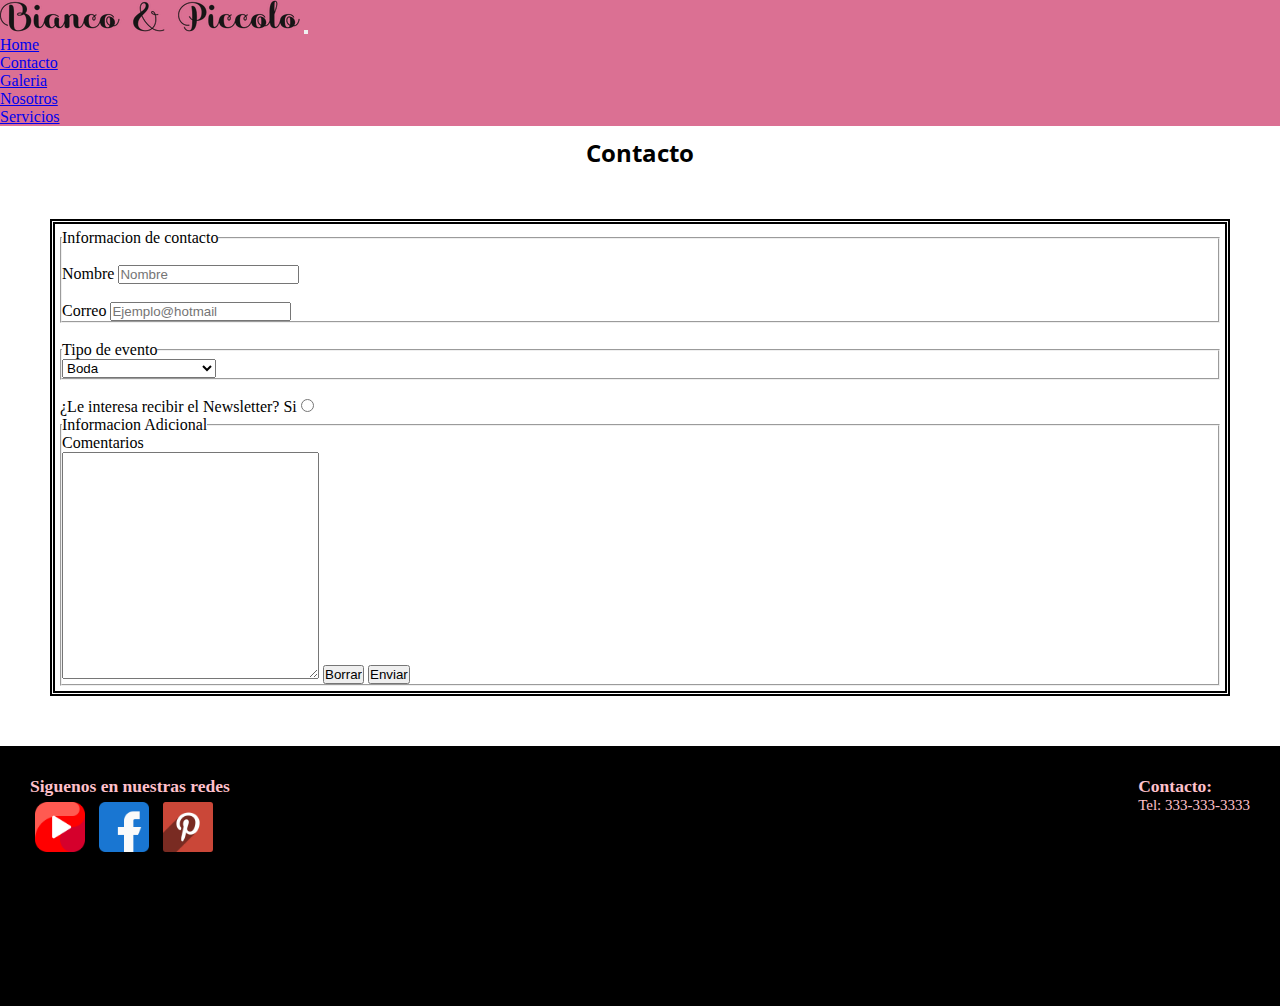
==== links/contacto.html @ 8ab29d81 "completamente responsive falta sass" ====
<!DOCTYPE html>
<html lang="es">

<head>

    <meta charset="UTF-8">
    <meta name="viewport" content="width=device-width, initial-scale=1.0">
    <!--Iniciamos con Bootstrap v5.13-->
    <link href="https://cdn.jsdelivr.net/npm/bootstrap@5.1.3/dist/css/bootstrap.min.css" rel="stylesheet"
        integrity="sha384-1BmE4kWBq78iYhFldvKuhfTAU6auU8tT94WrHftjDbrCEXSU1oBoqyl2QvZ6jIW3" crossorigin="anonymous">
    <!--Terminamos con Bootstrap v5.13-->
    <title>Contacto</title>
    <link rel="stylesheet" href="../css/style2.css">
    <link rel="icon" href="../img/favicon.png">
</head>

<body>
    <script src="https://cdn.jsdelivr.net/npm/bootstrap@5.1.3/dist/js/bootstrap.bundle.min.js"
        integrity="sha384-ka7Sk0Gln4gmtz2MlQnikT1wXgYsOg+OMhuP+IlRH9sENBO0LRn5q+8nbTov4+1p"
        crossorigin="anonymous"></script>
    <!--inicia la navbar-->
    <nav class="navbar navbar-expand-sm  navbar-dark">
        <div class="container-fluid">
            <a class="navbar-brand" href="#"><img src="../img/logo.png" alt="logo" class="img-navbar" ></a>
            <button class="navbar-toggler" type="button" data-bs-toggle="collapse" data-bs-target="#collapsibleNavbar">
                <span class="navbar-toggler-icon"></span>
            </button>
            <div class="collapse navbar-collapse  " id="collapsibleNavbar">
                <ul class="navbar-nav">
                    <li class="nav-item">
                        <a class="nav-link" href="../index.html">Home</a>
                    </li>
                    <li class="nav-item">
                        <a class="nav-link" href="contacto.html">Contacto</a>
                    </li>
                    <li class="nav-item">
                        <a class="nav-link" href="#">Galeria</a>
                    </li>
                    <li class="nav-item">
                        <a class="nav-link" href="nosotros.html">Nosotros</a>
                    </li>
                    <li class="nav-item">
                        <a class="nav-link" href="servicios.html">Servicios</a>
                    </li>


                </ul>
            </div>
        </div>
    </nav>
    <!--termina  la navbar-->
    <main>
        <!-- inicia form -->
        <h2 class="titulo">Contacto </h2>
        <div class="formato ">
            <form class="fieldset formato-fondo" action="envio.php" id="contactos">
                <fieldset>
                    <legend>Informacion de contacto</legend>
                    <br />
                    <label for="name">Nombre</label>
                    <input type="text" id="name" placeholder="Nombre" />
                    <br />
                    <br />
                    <label for="email">Correo</label>
                    <input type="email" id="email" placeholder="Ejemplo@hotmail" />
                </fieldset>
                <br />
                <fieldset>
                    <legend>Tipo de evento</legend>

                    <select name="tipo de eventos" id="">
                        <option value="Boda">Boda</option>
                        <option value="XV">XV años</option>
                        <option value="Ocasiones Especiales">
                            Ocasiones Especiales
                        </option>
                    </select>
                </fieldset>
                <br>

                ¿Le interesa recibir el Newsletter?</legend>
                <label for="si">Si</label>
                <input type="radio" id="si" name="si">
                <br />


                <fieldset>
                    <legend>Informacion Adicional</legend>
                    <label for="comentarios">Comentarios</label>
                    <br />
                    <textarea class="comentarios" name="comentarios" id="comentarios" cols="30" rows="15"></textarea>
                    <input type="reset" value="Borrar" />
                    <input type="submit" value="Enviar" />
                </fieldset>
            </form>
    </main>
    <!-- termina form -->

    <footer>
        <div class="footer-imagen footer-contacto">
            <h3>Siguenos en nuestras redes</h3>

            <a href="http://youtube.com"><img src="../img/youtube.png" alt="youtube logo"></a>
            <a href="http://facebook.com"><img src="../img/facebook.png" alt="facebook logo"></a>
            <a href="http://pinterest.com"><img src="../img/pinterest.png" alt="pinterest logo"></a>
        </div>
        <div>
            <h3>Contacto:</h3>
            <p> Tel: 333-333-3333 </p>
        </div>
    </footer>
</body>

</html>
---- css/style2.css ----
@import url('https://fonts.googleapis.com/css2?family=Open+Sans:ital,wght@1,300;1,400&family=Roboto:ital,wght@0,400;1,300&display=swap');

/*font-family: 'Open Sans', sans-serif;
font-family: 'Roboto', sans-serif;*/

* {
    padding: 0;
    margin: 0;
    box-sizing: 0;
}


.navbar {
    background-color: palevioletred;
}



@media only screen and (min-width:0) and (max-width:754px) {
    .call p {
        background-color: palevioletred;
        font-size: 20px;
        color: black;
    }
}
.servicios{
    padding: 70px;
    justify-content: space-evenly;
    margin-bottom: 10px;
    display: grid;
    width: 100%;
    display: grid;
    grid-template-columns: repeat(3, 1fr);
    grid-template-rows: repeat(1, 200px);
    grid-template-areas: "carta1 carta2 carta3";
    grid-gap: 10px;
    background-color: rgb(168, 165, 165);
    height: 600px;
   
}
@media only screen and (min-width:0) and (max-width:768px){.servicios{
    padding: 70px;
    justify-content: space-around;
    grid-template-columns: repeat(1, 1fr);
        grid-template-rows: repeat(3, auto);
        gap: 50px;
        grid-template-areas: "carta1"
        "carta2"
        "carta3";
height:auto;}}


@media only screen and (min-width:0) and (max-width:754px) {
    .principal img {
        height: 800px;
        width: 100%;
        background-size: cover;
        background-position: center;
        display: flex;
        justify-content: center;
        align-content: center;
        align-items: center;
        background-image: white
    }


}
.section{
    padding-top: 50px;
    display: flex;
    justify-content: space-evenly;
    background-color: burlywood;
    height: auto;
    
}


@media only screen and (min-width:0) and (max-width:754px) {
    .call a {

        font-size: 20px;
        color: pink;


    }
}

@media only screen and (min-width:768px) {
    .footer p {

        font-size: 30px;
        color: palevioletred;

    }
}

@media only screen and (min-width:768px) {
    .footer {
        height: 200px;

    }
}

main a {
    display: flex;
    justify-content: center;
    align-content: center;
    align-items: center;
    color: pink;
    font-size: 30px;
    text-decoration: none;
}

.principal {
    height: 800px;
    width: 100%;
    background-size: cover;
    background-position: center;
    display: flex;
    justify-content: center;
    align-content: center;
    align-items: center;
    background-attachment: fixed;
    background-image: url(../img/botongaleria.jpg);
}

.call {
    background-color: palevioletred;
    font-size: 30px;
}


footer {
    height: 200px;
    display: flex;
    justify-content: space-between;
    padding: 30px;
    font-size: 15px;
    color: pink;
    background-color: black;
}

main .call :hover {
    color: black;
}



Footer img {
    height: 50px;
    width: 50px;
    padding: 5px;
}


   

div .card-text{
    font-size: 10px !important ;
   padding-right: 30px !important ;
   margin-right: 12px !important;
  }
.titulo {
    padding-top: 10px;
    text-align: center;
    color: black;
    font-family: 'Open Sans', sans-serif;
}
.shadow p{text-shadow: 0 0 7px whitesmoke;}
@media only screen and (max-width:350px) and (max-width:476px) {
    .galeria {
        grid-template-columns: repeat(2, 1fr);
        grid-template-rows: repeat(8, 200px);
        grid-template-areas: "img1"
            "img2"
            "img3"
            "img4"
            "img5"
            "img6"
            "img7"
            "img8"
        ;


    }
}


.galeria {
    padding: 70px;
    justify-content: space-around;
    margin-bottom: 100px;
    display: grid;
    width: 100%;
        grid-template-columns: repeat(1, 1fr);
    grid-template-rows: repeat(8, 200px);
    grid-gap: 10px;
    background-color: grey;

}

.item {
    border: 4px solid black;
    background-size: cover;
    background-position: center;
    transition: all 0.7s;
}

.item1 {
    background-image: url(../img/botongaleria.jpg);
    /* grid-column: 1/2;
    grid-row: 1/3; */
}

.item2 {
    background-image: url(../img/imagenheroe.png);

    /* grid-column: 2/3;
    grid-row: 1/2; */
}

.item3 {
    background-image:
        url(../img/imagenfondoquehacemos.jpg);
    /* grid-column: 3/5;
    grid-row: 1/2; */
}

.item4 {
    background-image: url(../img/imagenquiensomos.jpeg);
    /* grid-column: 2/3;
    grid-row: 2/4; */
}

.item5 {
    background-image: url(../img/imagen5.jpg);
    /* grid-column: 3/4;
    grid-row: 2/3; */
}

.item6 {
    background-image: url(../img/imagen6.jpg);
    /* grid-column: 4/5;
    grid-row: 2/3; */
}

.item7 {
    background-image: url(../img/imagen7.jpg);
    /* grid-column: 1/2;
    grid-row: 3/4; */
}

.item8 {
    background-image: url(../img/imagen8.jpg);
    /* grid-column: 3/5;
    grid-row: 3/4; */
}




.item:hover {
    filter: grayscale(0%);
    transform: scale(1.2);
}
.jumbotron{
    background-image: url(../img/imagenfondoquehacemos.jpg) !important;
    background-size: cover;
    background-position: center;
    
}
.formato
{
    margin: 5px;
    padding: 5px;
}
@media only screen and (min-width:450px){.formato{
    border-color: black;
    border-style: double;
    border-width: 5px;
    margin: 50px;
}}
@media only screen and (min-width:450px) {
    .galeria {
        
        grid-template-columns: repeat(2, 1fr);
        grid-template-rows: repeat(4, 200px);
    }
}


.boton-rosa{
    background-color: pink;
    color: white;
    display: flex;
    justify-content: center;
   margin-right: 45px;
   margin-left: 5px;
    
}


 
@media only screen and (min-width:750px){
    .galeria{
        grid-template-columns: repeat(4, 1fr);
        grid-template-rows: repeat (3, 200px);
    }
    .item1 {
             grid-column: 1/2;
        grid-row: 1/3;
    }
    
    .item2 {
         grid-column: 2/3;
        grid-row: 1/2;
    }
    
    .item3 {
      
            grid-column: 3/5;
        grid-row: 1/2;
    }
    
    .item4 {
      
        grid-column: 2/3;
        grid-row: 2/4;
    }
    
    .item5 {
 
        grid-column: 3/4;
        grid-row: 2/3;
    }
    
    .item6 {
       
        grid-column: 4/5;
        grid-row: 2/3;
    }
    
    .item7 {
     
        grid-column: 1/2;
        grid-row: 3/4;
    }
    
    .item8 {
     
        grid-column: 3/5;
        grid-row: 3/4;
    }
}
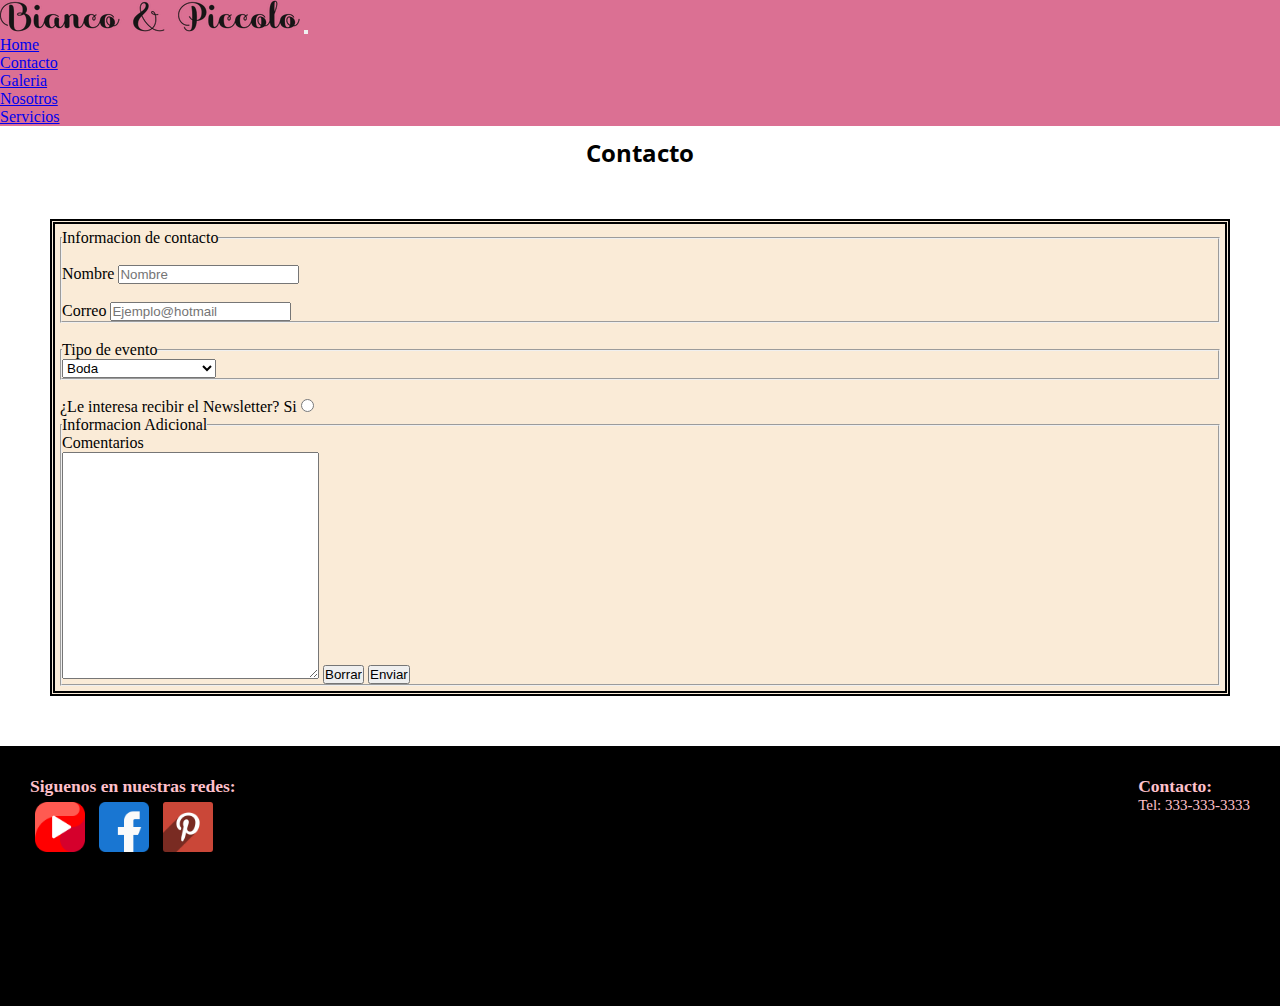
==== commit 0ddeb61c: "completamente responsive" ====
--- a/links/contacto.html
+++ b/links/contacto.html
@@ -31,10 +31,10 @@
                         <a class="nav-link" href="../index.html">Home</a>
                     </li>
                     <li class="nav-item">
-                        <a class="nav-link" href="contacto.html">Contacto</a>
+                        <a class="nav-link" href="#">Contacto</a>
                     </li>
                     <li class="nav-item">
-                        <a class="nav-link" href="#">Galeria</a>
+                        <a class="nav-link" href="galeria.html">Galeria</a>
                     </li>
                     <li class="nav-item">
                         <a class="nav-link" href="nosotros.html">Nosotros</a>
@@ -97,8 +97,8 @@
     <!-- termina form -->
 
     <footer>
-        <div class="footer-imagen footer-contacto">
-            <h3>Siguenos en nuestras redes</h3>
+        <div class="footer">
+            <h3>Siguenos en nuestras redes:</h3>
 
             <a href="http://youtube.com"><img src="../img/youtube.png" alt="youtube logo"></a>
             <a href="http://facebook.com"><img src="../img/facebook.png" alt="facebook logo"></a>
--- a/css/style2.css
+++ b/css/style2.css
@@ -273,6 +273,7 @@
 {
     margin: 5px;
     padding: 5px;
+    background-color: antiquewhite;
 }
 @media only screen and (min-width:450px){.formato{
     border-color: black;
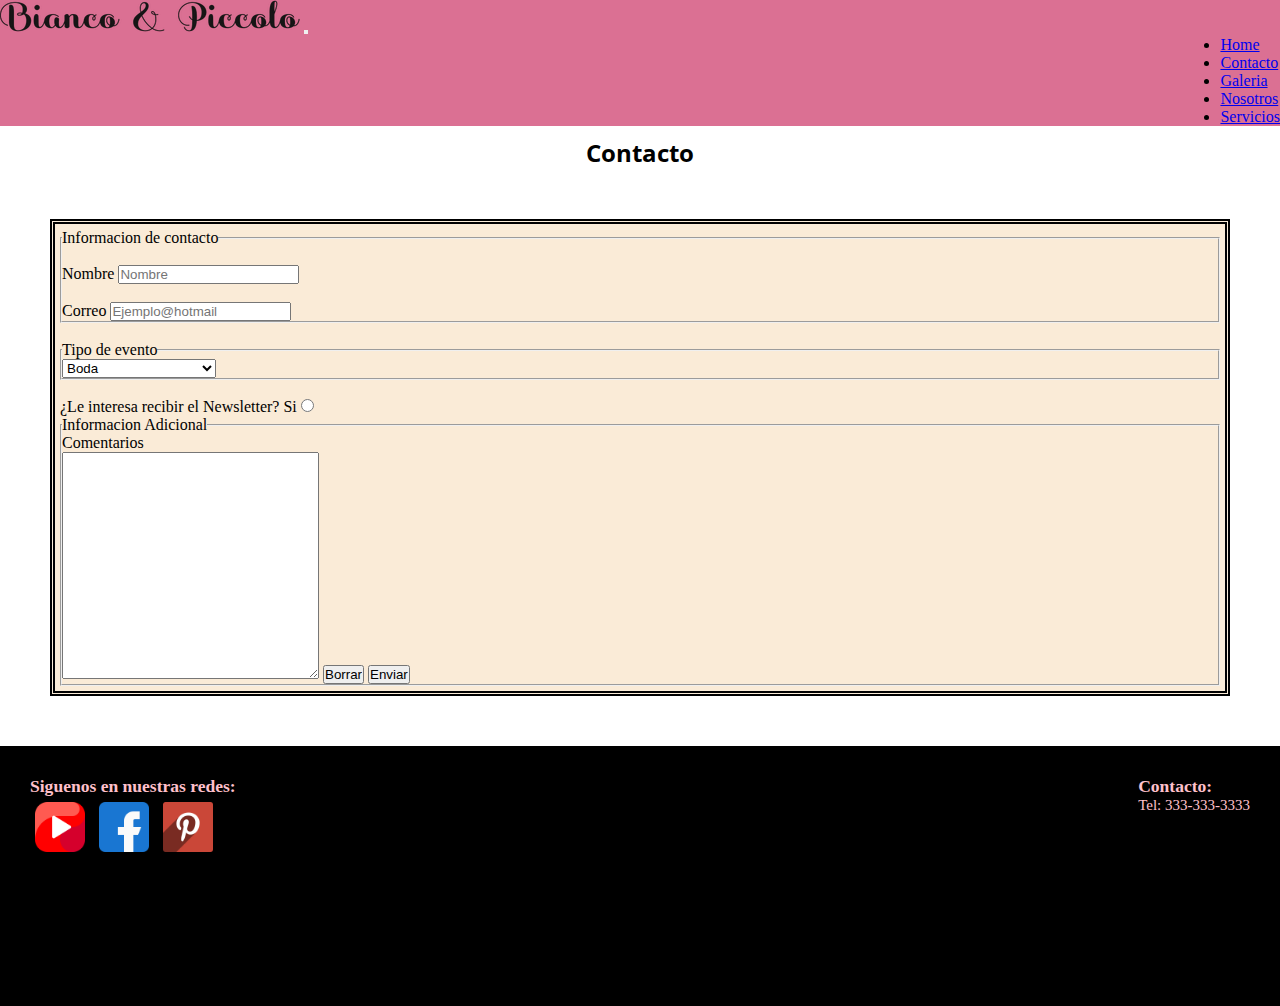
==== commit b61b29ac: "sitio totalmente responsive un solo css" ====
--- a/links/contacto.html
+++ b/links/contacto.html
@@ -10,7 +10,7 @@
         integrity="sha384-1BmE4kWBq78iYhFldvKuhfTAU6auU8tT94WrHftjDbrCEXSU1oBoqyl2QvZ6jIW3" crossorigin="anonymous">
     <!--Terminamos con Bootstrap v5.13-->
     <title>Contacto</title>
-    <link rel="stylesheet" href="../css/style2.css">
+    <link rel="stylesheet" href="../css/style.css">
     <link rel="icon" href="../img/favicon.png">
 </head>
 
--- a/css/style.css
+++ b/css/style.css
@@ -0,0 +1,353 @@
+@import url('https://fonts.googleapis.com/css2?family=Open+Sans:ital,wght@1,300;1,400&family=Roboto:ital,wght@0,400;1,300&display=swap');
+
+/*font-family: 'Open Sans', sans-serif;
+font-family: 'Roboto', sans-serif;*/
+
+* {
+    padding: 0;
+    margin: 0;
+    box-sizing: 0;
+}
+
+
+.navbar {
+    background-color: palevioletred;
+}
+
+@media only screen and (min-width:768px) {
+    .navbar-collapse {
+        display: flex;
+        justify-content: end;
+    }
+}
+
+@media only screen and (min-width:0) and (max-width:754px) {
+    .call p {
+        background-color: palevioletred;
+        font-size: 20px;
+        color: black;
+    }
+}
+
+@media only screen and (min-width:0) and (max-width:754px) {
+    .principal img {
+        height: 800px;
+        width: 100%;
+        background-size: cover;
+        background-position: center;
+        display: flex;
+        justify-content: center;
+        align-content: center;
+        align-items: center;
+        background-image: white
+    }
+
+
+}
+
+
+@media only screen and (min-width:0) and (max-width:754px) {
+    .call a {
+
+        font-size: 20px;
+        color: pink;
+
+
+    }
+}
+
+@media only screen and (min-width:768px) {
+    .footer p {
+
+        font-size: 30px;
+        color: palevioletred;
+
+    }
+}
+
+@media only screen and (min-width:768px) {
+    .footer {
+        height: 200px;
+
+    }
+}
+
+main a {
+    display: flex;
+    justify-content: center;
+    align-content: center;
+    align-items: center;
+    color: pink;
+    font-size: 30px;
+    text-decoration: none;
+}
+
+.principal {
+    height: 800px;
+    width: 100%;
+    background-size: cover;
+    background-position: center;
+    display: flex;
+    justify-content: center;
+    align-content: center;
+    align-items: center;
+    background-attachment: fixed;
+    background-image: url(../img/botongaleria.jpg);
+}
+
+.call {
+    background-color: palevioletred;
+    font-size: 30px;
+}
+
+
+footer {
+    height: 200px;
+    display: flex;
+    justify-content: space-between;
+    padding: 30px;
+    font-size: 15px;
+    color: pink;
+    background-color: black;
+}
+
+main .call :hover {
+    color: black;
+}
+
+
+
+Footer img {
+    height: 50px;
+    width: 50px;
+    padding: 5px;
+}
+
+div .card-text{
+    font-size: 10px !important ;
+   padding-right: 30px !important ;
+   margin-right: 12px !important;}
+.titulo {
+    padding-top: 10px;
+    text-align: center;
+    color: black;
+    font-family: 'Open Sans', sans-serif;
+}
+.shadow p{text-shadow: 0 0 7px whitesmoke;}
+@media only screen and (max-width:350px) and (max-width:476px) {
+    .galeria {
+        grid-template-columns: repeat(2, 1fr);
+        grid-template-rows: repeat(8, 200px);
+        grid-template-areas: "img1"
+            "img2"
+            "img3"
+            "img4"
+            "img5"
+            "img6"
+            "img7"
+            "img8"
+        ;
+
+
+    }
+}
+.servicios{
+    padding: 70px;
+    justify-content: space-evenly;
+    margin-bottom: 10px;
+    display: grid;
+    width: 100%;
+    display: grid;
+    grid-template-columns: repeat(3, 1fr);
+    grid-template-rows: repeat(1, 200px);
+    grid-template-areas: "carta1 carta2 carta3";
+    grid-gap: 10px;
+    background-color: rgb(168, 165, 165);
+    height: 600px;
+   
+}
+@media only screen and (min-width:0) and (max-width:768px){.servicios{
+    padding: 70px;
+    justify-content: space-around;
+    grid-template-columns: repeat(1, 1fr);
+        grid-template-rows: repeat(3, auto);
+        gap: 50px;
+        grid-template-areas: "carta1"
+        "carta2"
+        "carta3";
+height:auto;}}
+.galeria {
+    padding: 1px;
+    justify-content: space-around;
+    margin-bottom: 30px;
+    display: grid;
+    width: 100%;
+    display: grid;
+    grid-template-columns: repeat(1, 1fr);
+    grid-template-rows: repeat(8, 200px);
+    grid-gap: 10px;
+    background-color: grey;
+
+}
+
+.item {
+    border: 4px solid black;
+    background-size: cover;
+    background-position: center;
+    transition: all 0.7s;
+}
+
+.item1 {
+    background-image: url(../img/botongaleria.jpg);
+    /* grid-column: 1/2;
+    grid-row: 1/3; */
+}
+
+.item2 {
+    background-image: url(../img/imagenheroe.png);
+
+    /* grid-column: 2/3;
+    grid-row: 1/2; */
+}
+
+.item3 {
+    background-image:
+        url(../img/imagenfondoquehacemos.jpg);
+    /* grid-column: 3/5;
+    grid-row: 1/2; */
+}
+
+.item4 {
+    background-image: url(../img/imagenquiensomos.jpeg);
+    /* grid-column: 2/3;
+    grid-row: 2/4; */
+}
+
+.item5 {
+    background-image: url(../img/imagen5.jpg);
+    /* grid-column: 3/4;
+    grid-row: 2/3; */
+}
+
+.item6 {
+    background-image: url(../img/imagen6.jpg);
+    /* grid-column: 4/5;
+    grid-row: 2/3; */
+}
+
+.item7 {
+    background-image: url(../img/imagen7.jpg);
+    /* grid-column: 1/2;
+    grid-row: 3/4; */
+}
+
+.item8 {
+    background-image: url(../img/imagen8.jpg);
+    /* grid-column: 3/5;
+    grid-row: 3/4; */
+}
+
+
+.formato
+{
+    margin: 10px;
+    padding: 5px;
+    background-color: antiquewhite;
+}
+@media only screen and (min-width:450px){.formato{
+    border-color: black;
+    border-style: double;
+    border-width: 5px;
+    margin: 50px;}}
+.item:hover {
+    filter: grayscale(0%);
+    transform: scale(1.2);
+}
+.jumbotron{
+    background-image: url(../img/imagenfondoquehacemos.jpg) !important;
+    background-size: cover;
+    background-position: center;
+    
+}
+
+
+@media only screen and (min-width:450px) {
+    .galeria {
+        
+        grid-template-columns: repeat(2, 1fr);
+        grid-template-rows: repeat(4, 200px);
+    }
+}
+
+
+.boton-rosa{
+    background-color: pink;
+    color: white;
+    display: flex;
+    justify-content: center;
+   margin-right: 45px;
+   margin-left: 5px;
+    
+}
+
+
+ 
+@media only screen and (min-width:750px){
+    .galeria{
+        grid-template-columns: repeat(4, 1fr);
+        grid-template-rows: repeat (3, 200px);
+    }
+    .item1 {
+             grid-column: 1/2;
+        grid-row: 1/3;
+    }
+    
+    .item2 {
+         grid-column: 2/3;
+        grid-row: 1/2;
+    }
+    
+    .item3 {
+      
+            grid-column: 3/5;
+        grid-row: 1/2;
+    }
+    
+    .item4 {
+      
+        grid-column: 2/3;
+        grid-row: 2/4;
+    }
+    
+    .item5 {
+ 
+        grid-column: 3/4;
+        grid-row: 2/3;
+    }
+    
+    .item6 {
+       
+        grid-column: 4/5;
+        grid-row: 2/3;
+    }
+    
+    .item7 {
+     
+        grid-column: 1/2;
+        grid-row: 3/4;
+    }
+    
+    .item8 {
+     
+        grid-column: 3/5;
+        grid-row: 3/4;
+    }
+}
+@media only screen and (min-width:450px) {
+    .fondo-servicios {
+        
+        grid-template-columns: repeat(2, 1fr);
+        grid-template-rows: repeat(2, 200px);
+    }
+}
+
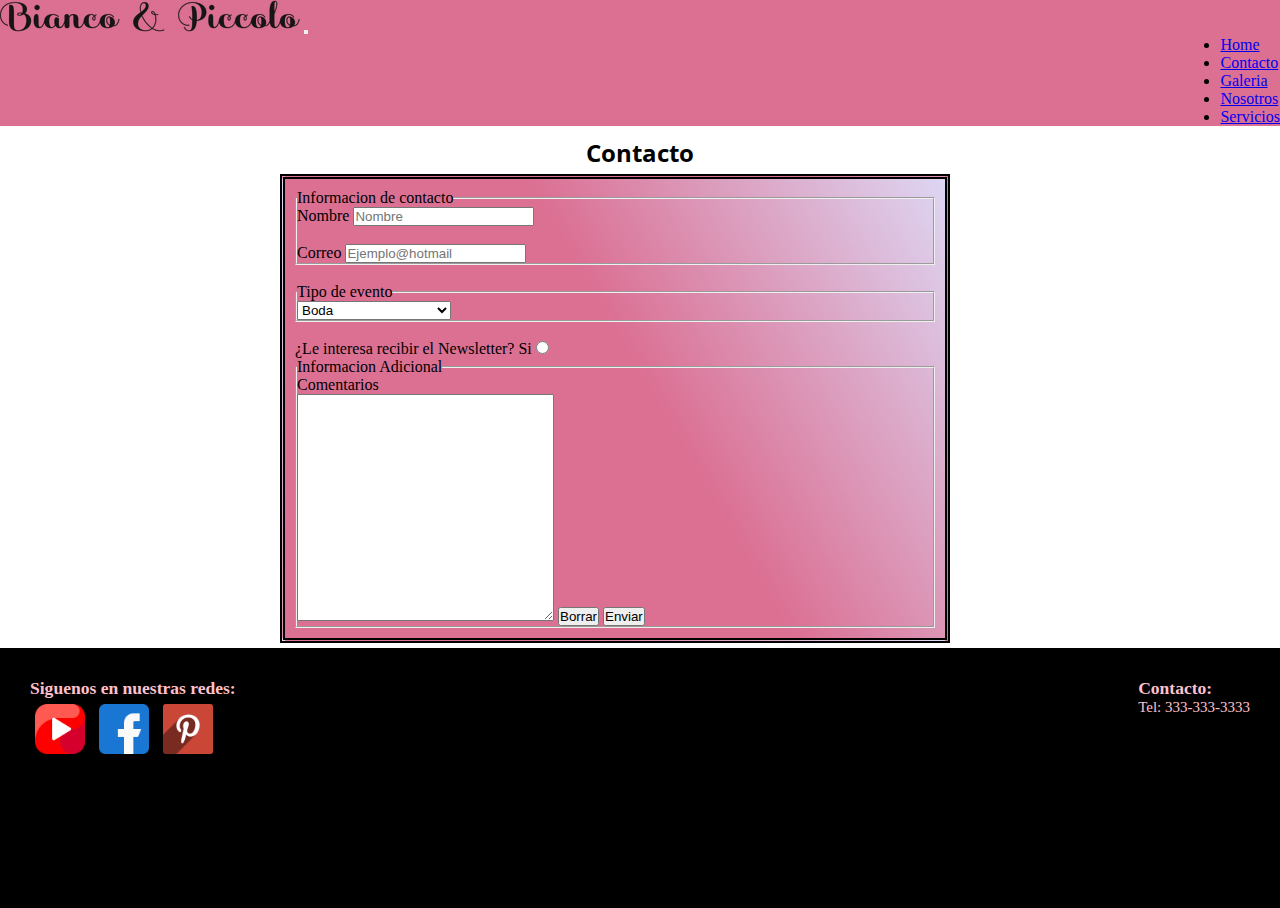
==== commit 8c5579d9: "proyecto con animaciones" ====
--- a/links/contacto.html
+++ b/links/contacto.html
@@ -53,10 +53,10 @@
         <!-- inicia form -->
         <h2 class="titulo">Contacto </h2>
         <div class="formato ">
+           
             <form class="fieldset formato-fondo" action="envio.php" id="contactos">
                 <fieldset>
                     <legend>Informacion de contacto</legend>
-                    <br />
                     <label for="name">Nombre</label>
                     <input type="text" id="name" placeholder="Nombre" />
                     <br />
--- a/css/style.css
+++ b/css/style.css
@@ -9,6 +9,29 @@
     box-sizing: 0;
 }
 
+/* inicia transformaciones en Servicios*/
+.transform{
+    transition: 3s;
+    background-image: linear-gradient(80deg, pink , palevioletred);
+    transform: scale(1.1);
+    color: white;
+    display: flex;
+    justify-content: center;
+   margin-right: 45px;
+   margin-left: 5px;
+}
+
+.formato
+{
+    margin: 5px;
+    padding: 10px;
+
+
+    background-image: linear-gradient(60deg, palevioletred 55%, #DDD6F3 100%);
+  }
+    
+
+/* termina transformaciones*/
 
 .navbar {
     background-color: palevioletred;
@@ -24,8 +47,10 @@
 @media only screen and (min-width:0) and (max-width:754px) {
     .call p {
         background-color: palevioletred;
+     
         font-size: 20px;
         color: black;
+        padding: 15px;
     }
 }
 
@@ -67,7 +92,7 @@
 
 @media only screen and (min-width:768px) {
     .footer {
-        height: 200px;
+        height: 150px;
 
     }
 }
@@ -98,6 +123,12 @@
 .call {
     background-color: palevioletred;
     font-size: 30px;
+    display: block;
+    margin-left: auto;
+    margin-right: auto;
+    width: 40%;;
+    text-align: center;
+
 }
 
 
@@ -248,17 +279,16 @@
 }
 
 
-.formato
-{
-    margin: 10px;
-    padding: 5px;
-    background-color: antiquewhite;
-}
+
+  
 @media only screen and (min-width:450px){.formato{
     border-color: black;
     border-style: double;
     border-width: 5px;
-    margin: 50px;}}
+    
+width: 50%;
+margin-left: 280px;
+}}
 .item:hover {
     filter: grayscale(0%);
     transform: scale(1.2);
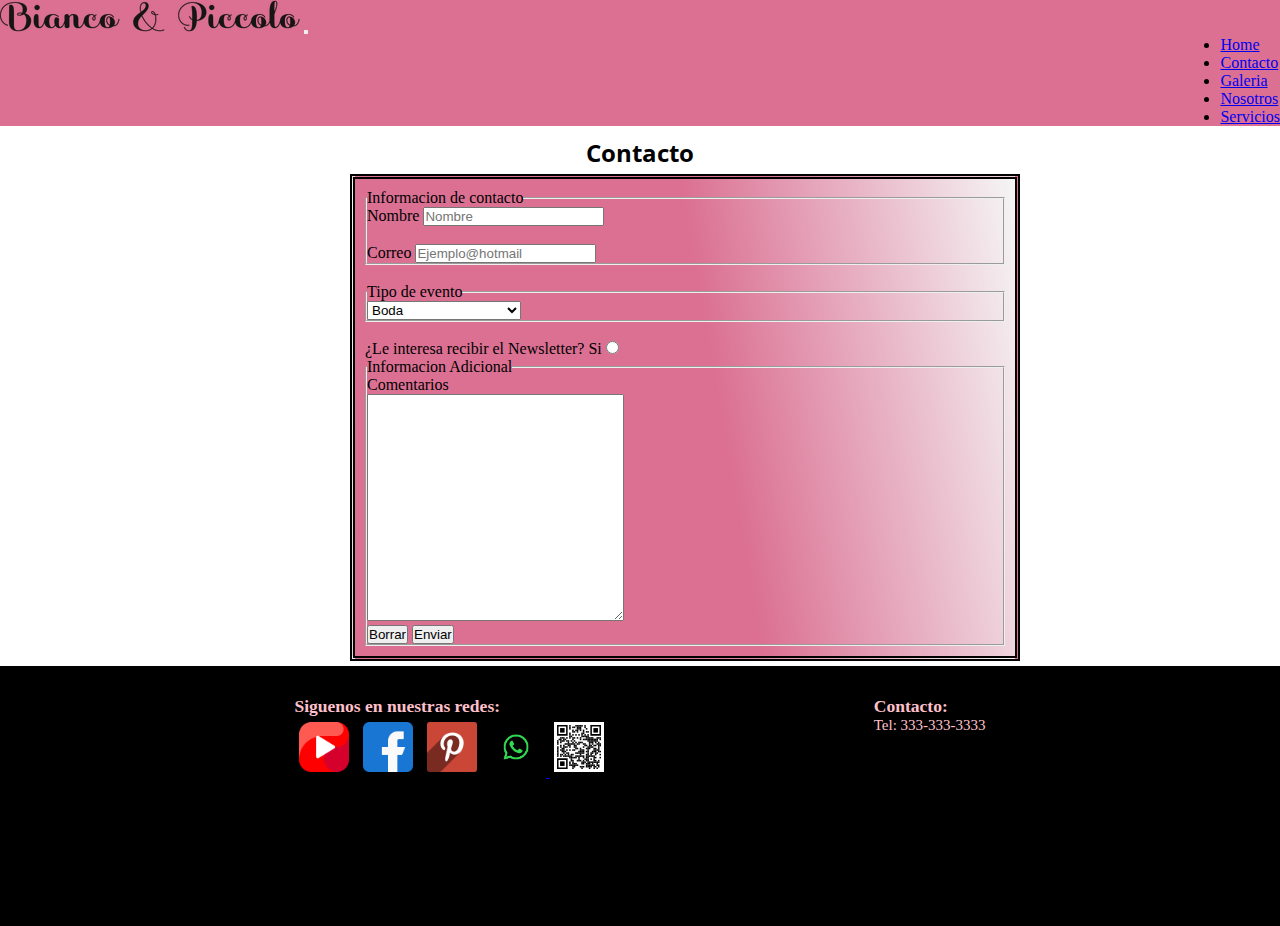
==== commit 071f35cf: "qr added" ====
--- a/links/contacto.html
+++ b/links/contacto.html
@@ -16,12 +16,12 @@
 
 <body>
     <script src="https://cdn.jsdelivr.net/npm/bootstrap@5.1.3/dist/js/bootstrap.bundle.min.js"
-        integrity="sha384-ka7Sk0Gln4gmtz2MlQnikT1wXgYsOg+OMhuP+IlRH9sENBO0LRn5q+8nbTov4+1p"
-        crossorigin="anonymous"></script>
+        integrity="sha384-ka7Sk0Gln4gmtz2MlQnikT1wXgYsOg+OMhuP+IlRH9sENBO0LRn5q+8nbTov4+1p" crossorigin="anonymous">
+    </script>
     <!--inicia la navbar-->
     <nav class="navbar navbar-expand-sm  navbar-dark">
         <div class="container-fluid">
-            <a class="navbar-brand" href="#"><img src="../img/logo.png" alt="logo" class="img-navbar" ></a>
+            <a class="navbar-brand" href="#"><img src="../img/logo.png" alt="logo" class="img-navbar"></a>
             <button class="navbar-toggler" type="button" data-bs-toggle="collapse" data-bs-target="#collapsibleNavbar">
                 <span class="navbar-toggler-icon"></span>
             </button>
@@ -52,11 +52,12 @@
     <main>
         <!-- inicia form -->
         <h2 class="titulo">Contacto </h2>
+        
         <div class="formato ">
-           
-            <form class="fieldset formato-fondo" action="envio.php" id="contactos">
+    <form class="fieldset formato-fondo" action="envio.php" id="contactos">
                 <fieldset>
                     <legend>Informacion de contacto</legend>
+                    <img 
                     <label for="name">Nombre</label>
                     <input type="text" id="name" placeholder="Nombre" />
                     <br />
@@ -88,7 +89,8 @@
                     <legend>Informacion Adicional</legend>
                     <label for="comentarios">Comentarios</label>
                     <br />
-                    <textarea class="comentarios" name="comentarios" id="comentarios" cols="30" rows="15"></textarea>
+                    <textarea class="comentarios" name="comentarios" id="comentarios" cols="30"
+                        rows="15"></textarea><br>
                     <input type="reset" value="Borrar" />
                     <input type="submit" value="Enviar" />
                 </fieldset>
@@ -103,7 +105,13 @@
             <a href="http://youtube.com"><img src="../img/youtube.png" alt="youtube logo"></a>
             <a href="http://facebook.com"><img src="../img/facebook.png" alt="facebook logo"></a>
             <a href="http://pinterest.com"><img src="../img/pinterest.png" alt="pinterest logo"></a>
+            <a href="https://web.whatsapp.com/send?phone=523315731954&text= Gracias por contactanos, como podemos ayudarte?">
+                <img  alt="whatsapp logo" src="../img/whatsapp.png" >
+            </a>
+            <img alt="whatapp qr"  src="../img/QR.svg" >
+            </a>
         </div>
+        
         <div>
             <h3>Contacto:</h3>
             <p> Tel: 333-333-3333 </p>
--- a/css/style.css
+++ b/css/style.css
@@ -8,6 +8,7 @@
     margin: 0;
     box-sizing: 0;
 }
+
 
 /* inicia transformaciones en Servicios*/
 .transform{
@@ -27,7 +28,7 @@
     padding: 10px;
 
 
-    background-image: linear-gradient(60deg, palevioletred 55%, #DDD6F3 100%);
+    background-image: linear-gradient(80deg, palevioletred 55%, whitesmoke 100%);
   }
     
 
@@ -37,6 +38,14 @@
     background-color: palevioletred;
 }
 
+@media only screen and (min-width:0) and (max-width:754px) {
+    .whatsapp {width: 90px;
+        display: flex;
+        position: fixed;
+        top: 79px; right:35px;
+        
+    }
+}
 @media only screen and (min-width:768px) {
     .navbar-collapse {
         display: flex;
@@ -84,7 +93,7 @@
 @media only screen and (min-width:768px) {
     .footer p {
 
-        font-size: 30px;
+        font-size: 20px;
         color: palevioletred;
 
     }
@@ -128,6 +137,8 @@
     margin-right: auto;
     width: 40%;;
     text-align: center;
+    display: inline;
+  justify-content: center;
 
 }
 
@@ -135,7 +146,7 @@
 footer {
     height: 200px;
     display: flex;
-    justify-content: space-between;
+    justify-content: space-evenly;
     padding: 30px;
     font-size: 15px;
     color: pink;
@@ -287,7 +298,7 @@
     border-width: 5px;
     
 width: 50%;
-margin-left: 280px;
+margin-left: 350px;
 }}
 .item:hover {
     filter: grayscale(0%);
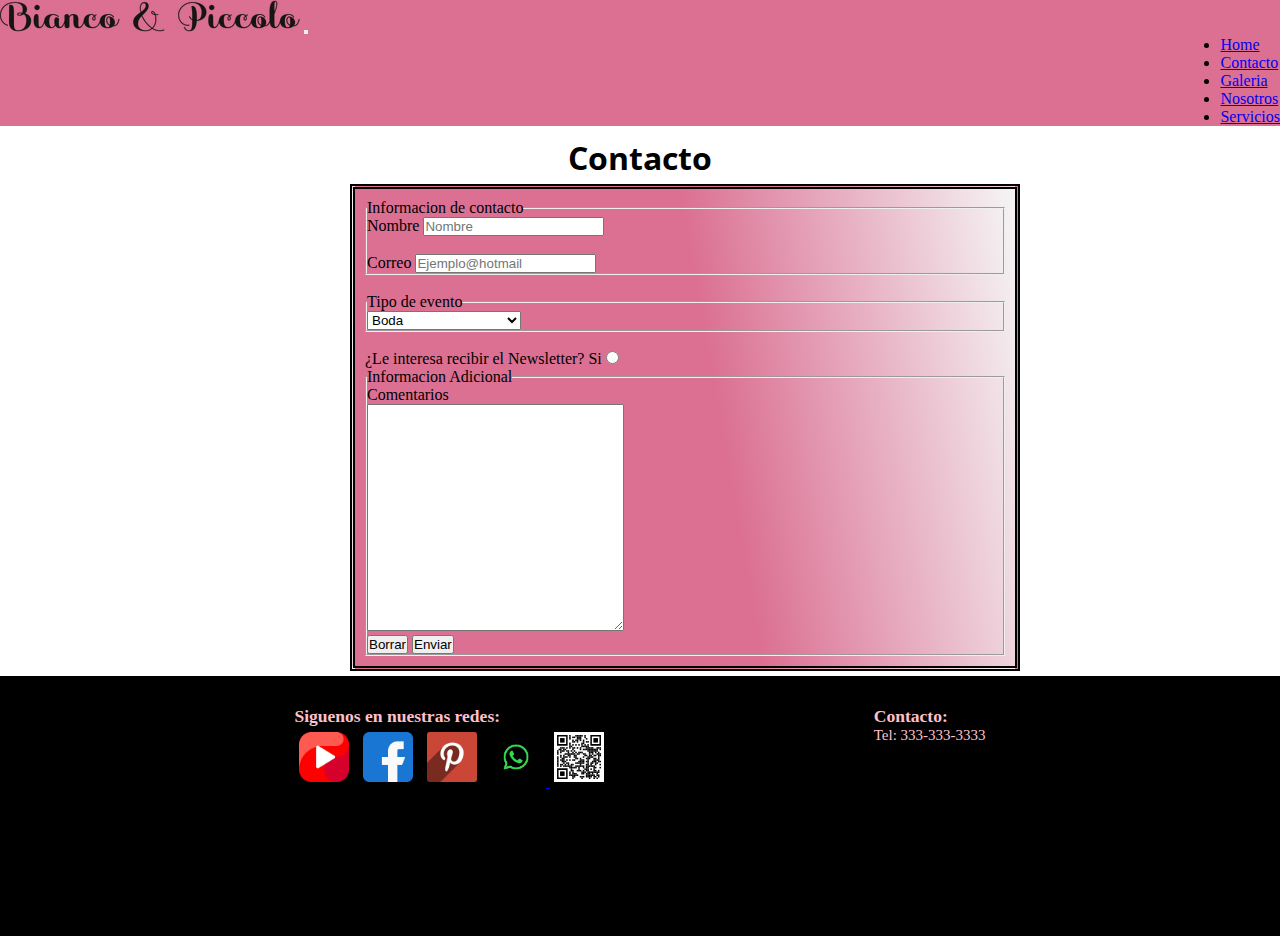
==== commit 20187810: "corregido falta SEO ETIQUEAS DE DESCRIPCION NI KEYWORDS IDENTACION EXTEND Y MIXIN EN NUESTOS SCSS" ====
--- a/links/contacto.html
+++ b/links/contacto.html
@@ -10,14 +10,14 @@
         integrity="sha384-1BmE4kWBq78iYhFldvKuhfTAU6auU8tT94WrHftjDbrCEXSU1oBoqyl2QvZ6jIW3" crossorigin="anonymous">
     <!--Terminamos con Bootstrap v5.13-->
     <title>Contacto</title>
-    <link rel="stylesheet" href="../css/style.css">
+    <link rel="stylesheet" href="../estilos.css">
     <link rel="icon" href="../img/favicon.png">
 </head>
 
 <body>
     <script src="https://cdn.jsdelivr.net/npm/bootstrap@5.1.3/dist/js/bootstrap.bundle.min.js"
         integrity="sha384-ka7Sk0Gln4gmtz2MlQnikT1wXgYsOg+OMhuP+IlRH9sENBO0LRn5q+8nbTov4+1p" crossorigin="anonymous">
-    </script>
+        </script>
     <!--inicia la navbar-->
     <nav class="navbar navbar-expand-sm  navbar-dark">
         <div class="container-fluid">
@@ -49,15 +49,14 @@
         </div>
     </nav>
     <!--termina  la navbar-->
-    <main>
+    <main class="fondo-contacto">
         <!-- inicia form -->
-        <h2 class="titulo">Contacto </h2>
-        
+        <h1 class="titulo">Contacto </h1>
+
         <div class="formato ">
-    <form class="fieldset formato-fondo" action="envio.php" id="contactos">
+            <form class="fieldset formato-fondo" action="envio.php" id="contactos">
                 <fieldset>
                     <legend>Informacion de contacto</legend>
-                    <img 
                     <label for="name">Nombre</label>
                     <input type="text" id="name" placeholder="Nombre" />
                     <br />
@@ -105,13 +104,14 @@
             <a href="http://youtube.com"><img src="../img/youtube.png" alt="youtube logo"></a>
             <a href="http://facebook.com"><img src="../img/facebook.png" alt="facebook logo"></a>
             <a href="http://pinterest.com"><img src="../img/pinterest.png" alt="pinterest logo"></a>
-            <a href="https://web.whatsapp.com/send?phone=523315731954&text= Gracias por contactanos, como podemos ayudarte?">
-                <img  alt="whatsapp logo" src="../img/whatsapp.png" >
+            <a
+                href="https://web.whatsapp.com/send?phone=523315731954&text= Gracias por contactanos, como podemos ayudarte?">
+                <img alt="whatsapp logo" src="../img/whatsapp.png">
             </a>
-            <img alt="whatapp qr"  src="../img/QR.svg" >
+            <img alt="whatapp qr" src="../img/QR.svg">
             </a>
         </div>
-        
+
         <div>
             <h3>Contacto:</h3>
             <p> Tel: 333-333-3333 </p>
--- a/estilos.css
+++ b/estilos.css
@@ -0,0 +1,337 @@
+@import url("https://fonts.googleapis.com/css2?family=Open+Sans:ital,wght@1,300;1,400&family=Roboto:ital,wght@0,400;1,300&display=swap");
+/*font-family: 'Open Sans', sans-serif;
+font-family: 'Roboto', sans-serif;*/
+* {
+  padding: 0;
+  margin: 0;
+  box-sizing: 0;
+}
+
+/* inicia transformaciones en Servicios*/
+.transform {
+  transition: 3s;
+  background-image: linear-gradient(80deg, pink, palevioletred);
+  transform: scale(1.1);
+  color: white;
+  display: flex;
+  justify-content: center;
+  margin-right: 45px;
+  margin-left: 5px;
+}
+
+.formato {
+  margin: 5px;
+  padding: 10px;
+  background-image: linear-gradient(80deg, palevioletred 55%, whitesmoke 100%);
+}
+
+/* termina transformaciones*/
+.navbar {
+  background-color: palevioletred;
+}
+
+@media only screen and (min-width: 0) and (max-width: 754px) {
+  .whatsapp {
+    width: 90px;
+    display: flex;
+    position: fixed;
+    top: 79px;
+    right: 35px;
+  }
+}
+@media only screen and (min-width: 768px) {
+  .navbar-collapse {
+    display: flex;
+    justify-content: end;
+  }
+}
+@media only screen and (min-width: 0) and (max-width: 754px) {
+  .call p {
+    background-color: palevioletred;
+    font-size: 20px;
+    color: black;
+    padding: 15px;
+  }
+}
+@media only screen and (min-width: 0) and (max-width: 754px) {
+  .principal img {
+    height: 800px;
+    width: 100%;
+    background-size: cover;
+    background-position: center;
+    display: flex;
+    justify-content: center;
+    align-content: center;
+    align-items: center;
+    background-image: white;
+  }
+}
+@media only screen and (min-width: 0) and (max-width: 754px) {
+  .call a {
+    font-size: 20px;
+    color: pink;
+  }
+}
+@media only screen and (min-width: 768px) {
+  .footer p {
+    font-size: 20px;
+    color: palevioletred;
+  }
+}
+@media only screen and (min-width: 768px) {
+  .footer {
+    height: 150px;
+  }
+}
+main a {
+  display: flex;
+  justify-content: center;
+  align-content: center;
+  align-items: center;
+  color: pink;
+  font-size: 30px;
+  text-decoration: none;
+}
+
+.principal {
+  height: 800px;
+  width: 100%;
+  background-size: cover;
+  background-position: center;
+  display: flex;
+  justify-content: center;
+  align-content: center;
+  align-items: center;
+  background-attachment: fixed;
+  background-image: url(./img/botongaleria.jpg);
+}
+
+.call {
+  background-color: palevioletred;
+  font-size: 30px;
+  display: block;
+  margin-left: auto;
+  margin-right: auto;
+  width: 40%;
+  text-align: center;
+  display: inline;
+  justify-content: center;
+}
+
+footer {
+  height: 200px;
+  display: flex;
+  justify-content: space-evenly;
+  padding: 30px;
+  font-size: 15px;
+  color: pink;
+  background-color: black;
+}
+
+main .call :hover {
+  color: black;
+}
+
+Footer img {
+  height: 50px;
+  width: 50px;
+  padding: 5px;
+}
+
+div .card-text {
+  font-size: 10px !important;
+  padding-right: 30px !important;
+  margin-right: 12px !important;
+}
+
+.titulo {
+  padding-top: 10px;
+  text-align: center;
+  color: black;
+  font-family: "Open Sans", sans-serif;
+}
+
+.shadow p {
+  text-shadow: 0 0 7px whitesmoke;
+}
+
+@media only screen and (max-width: 350px) and (max-width: 476px) {
+  .galeria {
+    grid-template-columns: repeat(2, 1fr);
+    grid-template-rows: repeat(8, 200px);
+    grid-template-areas: "img1" "img2" "img3" "img4" "img5" "img6" "img7" "img8";
+  }
+}
+.servicios {
+  padding: 70px;
+  justify-content: space-evenly;
+  margin-bottom: 10px;
+  display: grid;
+  width: 100%;
+  display: grid;
+  grid-template-columns: repeat(3, 1fr);
+  grid-template-rows: repeat(1, 200px);
+  grid-template-areas: "carta1 carta2 carta3";
+  grid-gap: 10px;
+  background-color: rgb(168, 165, 165);
+  height: 600px;
+}
+
+@media only screen and (min-width: 0) and (max-width: 768px) {
+  .servicios {
+    padding: 70px;
+    justify-content: space-around;
+    grid-template-columns: repeat(1, 1fr);
+    grid-template-rows: repeat(3, auto);
+    gap: 50px;
+    grid-template-areas: "carta1" "carta2" "carta3";
+    height: auto;
+  }
+}
+.galeria {
+  padding: 1px;
+  justify-content: space-around;
+  margin-bottom: 30px;
+  display: grid;
+  width: 100%;
+  display: grid;
+  grid-template-columns: repeat(1, 1fr);
+  grid-template-rows: repeat(8, 200px);
+  grid-gap: 10px;
+  background-color: grey;
+}
+
+.item {
+  border: 4px solid black;
+  background-size: cover;
+  background-position: center;
+  transition: all 0.7s;
+}
+
+.item1 {
+  background-image: url(./img/botongaleria.jpg);
+  /* grid-column: 1/2;
+  grid-row: 1/3; */
+}
+
+.item2 {
+  background-image: url(./img/imagenheroe.png);
+  /* grid-column: 2/3;
+  grid-row: 1/2; */
+}
+
+.item3 {
+  background-image: url(./img/imagenfondoquehacemos.jpg);
+  /* grid-column: 3/5;
+  grid-row: 1/2; */
+}
+
+.item4 {
+  background-image: url(./img/imagenquiensomos.jpeg);
+  /* grid-column: 2/3;
+  grid-row: 2/4; */
+}
+
+.item5 {
+  background-image: url(./img/imagen5.jpg);
+  /* grid-column: 3/4;
+  grid-row: 2/3; */
+}
+
+.item6 {
+  background-image: url(./img/imagen6.jpg);
+  /* grid-column: 4/5;
+  grid-row: 2/3; */
+}
+
+.item7 {
+  background-image: url(../img/imagen7.jpg);
+  /* grid-column: 1/2;
+  grid-row: 3/4; */
+}
+
+.item8 {
+  background-image: url(./img/imagen8.jpg);
+  /* grid-column: 3/5;
+  grid-row: 3/4; */
+}
+
+@media only screen and (min-width: 450px) {
+  .formato {
+    border-color: black;
+    border-style: double;
+    border-width: 5px;
+    width: 50%;
+    margin-left: 350px;
+  }
+}
+.item:hover {
+  filter: grayscale(0%);
+  transform: scale(1.2);
+}
+
+.jumbotron {
+  background-image: url(./img/imagenfondoquehacemos.jpg) !important;
+  background-size: cover;
+  background-position: center;
+}
+
+@media only screen and (min-width: 450px) {
+  .galeria {
+    grid-template-columns: repeat(2, 1fr);
+    grid-template-rows: repeat(4, 200px);
+  }
+}
+.boton-rosa {
+  background-color: pink;
+  color: white;
+  display: flex;
+  justify-content: center;
+  margin-right: 45px;
+  margin-left: 5px;
+}
+
+@media only screen and (min-width: 750px) {
+  .galeria {
+    grid-template-columns: repeat(4, 1fr);
+    grid-template-rows: repeat 3, 200px;
+  }
+  .item1 {
+    grid-column: 1/2;
+    grid-row: 1/3;
+  }
+  .item2 {
+    grid-column: 2/3;
+    grid-row: 1/2;
+  }
+  .item3 {
+    grid-column: 3/5;
+    grid-row: 1/2;
+  }
+  .item4 {
+    grid-column: 2/3;
+    grid-row: 2/4;
+  }
+  .item5 {
+    grid-column: 3/4;
+    grid-row: 2/3;
+  }
+  .item6 {
+    grid-column: 4/5;
+    grid-row: 2/3;
+  }
+  .item7 {
+    grid-column: 1/2;
+    grid-row: 3/4;
+  }
+  .item8 {
+    grid-column: 3/5;
+    grid-row: 3/4;
+  }
+}
+@media only screen and (min-width: 450px) {
+  .fondo-servicios {
+    grid-template-columns: repeat(2, 1fr);
+    grid-template-rows: repeat(2, 200px);
+  }
+}/*# sourceMappingURL=estilos.css.map */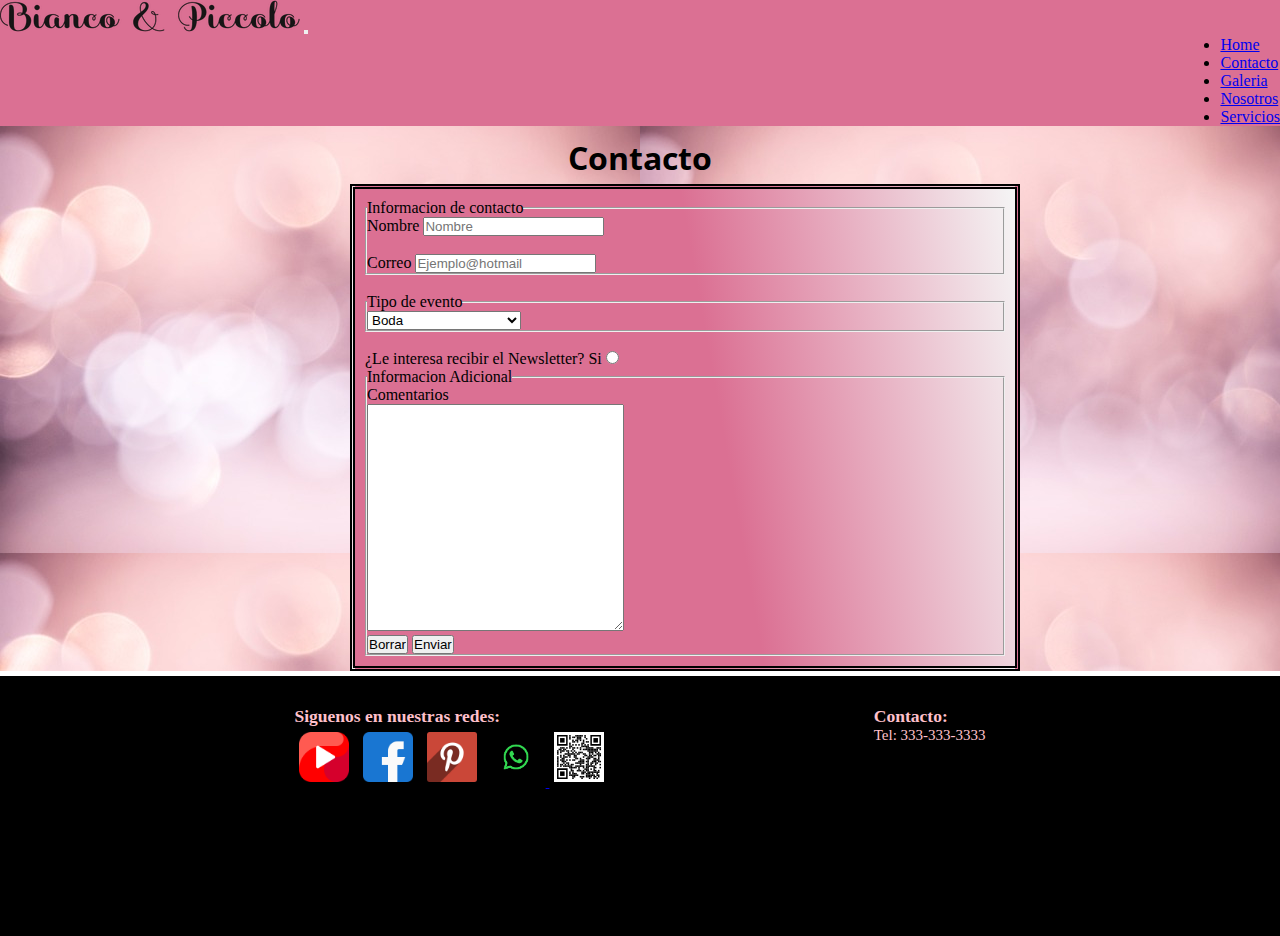
==== commit 3c51b868: "Proyecto" ====
--- a/links/contacto.html
+++ b/links/contacto.html
@@ -5,6 +5,8 @@
 
     <meta charset="UTF-8">
     <meta name="viewport" content="width=device-width, initial-scale=1.0">
+    <meta name="description" content="Si necesitas mas informacion sobre la renta de autos clasicos, contactanos!">
+    <meta name="keywords" content="renta de carros antiguos, choferes, boda, contacto, renta de autos para boda">
     <!--Iniciamos con Bootstrap v5.13-->
     <link href="https://cdn.jsdelivr.net/npm/bootstrap@5.1.3/dist/css/bootstrap.min.css" rel="stylesheet"
         integrity="sha384-1BmE4kWBq78iYhFldvKuhfTAU6auU8tT94WrHftjDbrCEXSU1oBoqyl2QvZ6jIW3" crossorigin="anonymous">
--- a/estilos.css
+++ b/estilos.css
@@ -17,6 +17,10 @@
   justify-content: center;
   margin-right: 45px;
   margin-left: 5px;
+}
+
+.fondo-contacto {
+  background-image: url(./img/fondo.jpg);
 }
 
 .formato {
@@ -245,7 +249,7 @@
 }
 
 .item7 {
-  background-image: url(../img/imagen7.jpg);
+  background-image: url(./img/imagen7.jpg);
   /* grid-column: 1/2;
   grid-row: 3/4; */
 }
